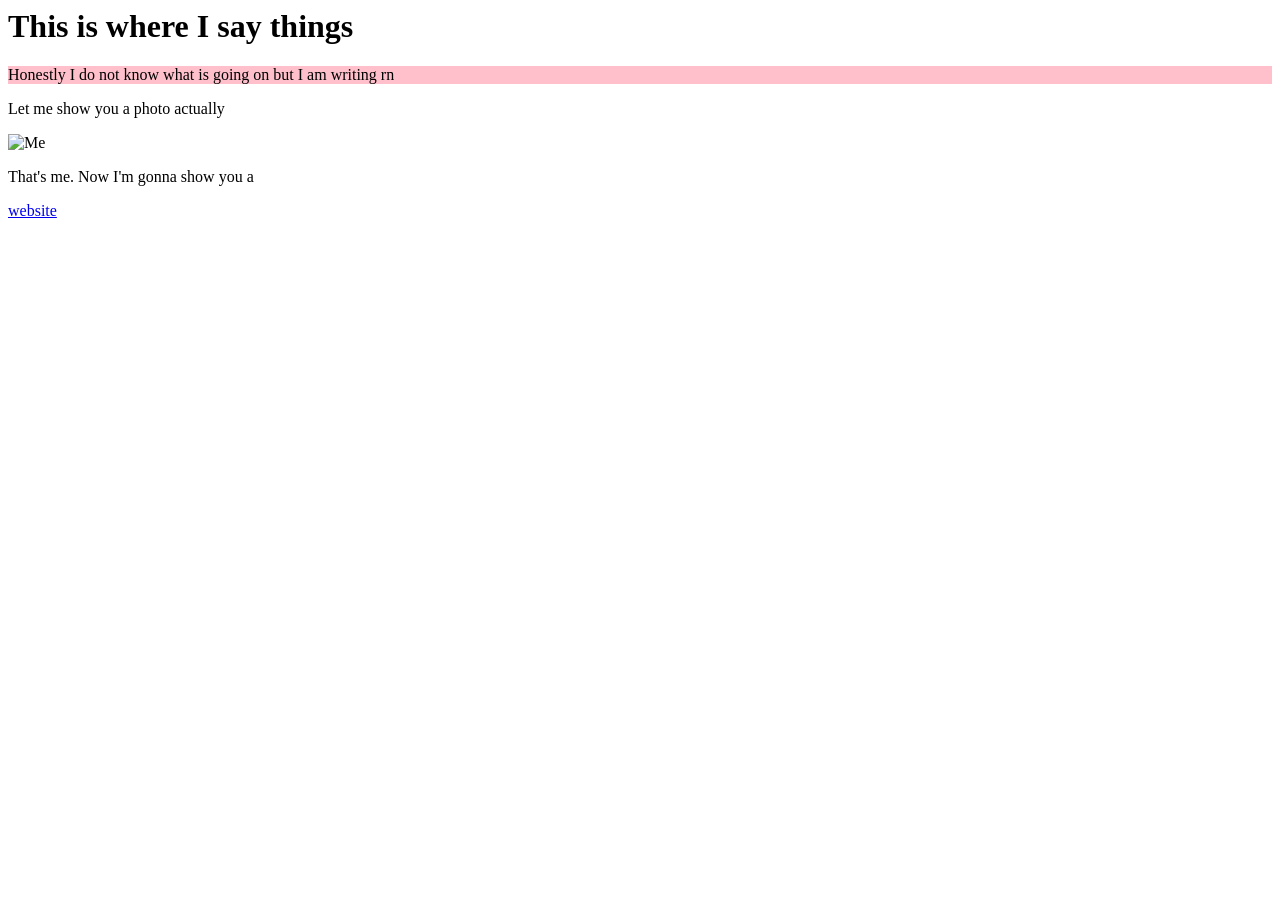
==== index.html @ c6e112b4 "Moved index to root" ====
<html>
    <head>
        <title> Welcome to Gracia's Bnuuy Website</title>
    </head>
    <h1> This is where I say things </h1>

    <p style="background-color:pink;"> Honestly I do not know what is going on but I am writing rn </p>
    <p> Let me show you a photo actually </p>
    <img src="https://64.media.tumblr.com/ff9a3c761bac8523026a47fca3f86f9e/abcb4e9e0749e0b1-07/s1280x1920/b356841c275af92ee816eb79625482d53e56f9dc.jpg" alt="Me">
    <p>That's me. Now I'm gonna show you a </p>
    <a href="https://www.mcgill.ca/pharma/faculty-staff/professors/derek-bowie">website</a>
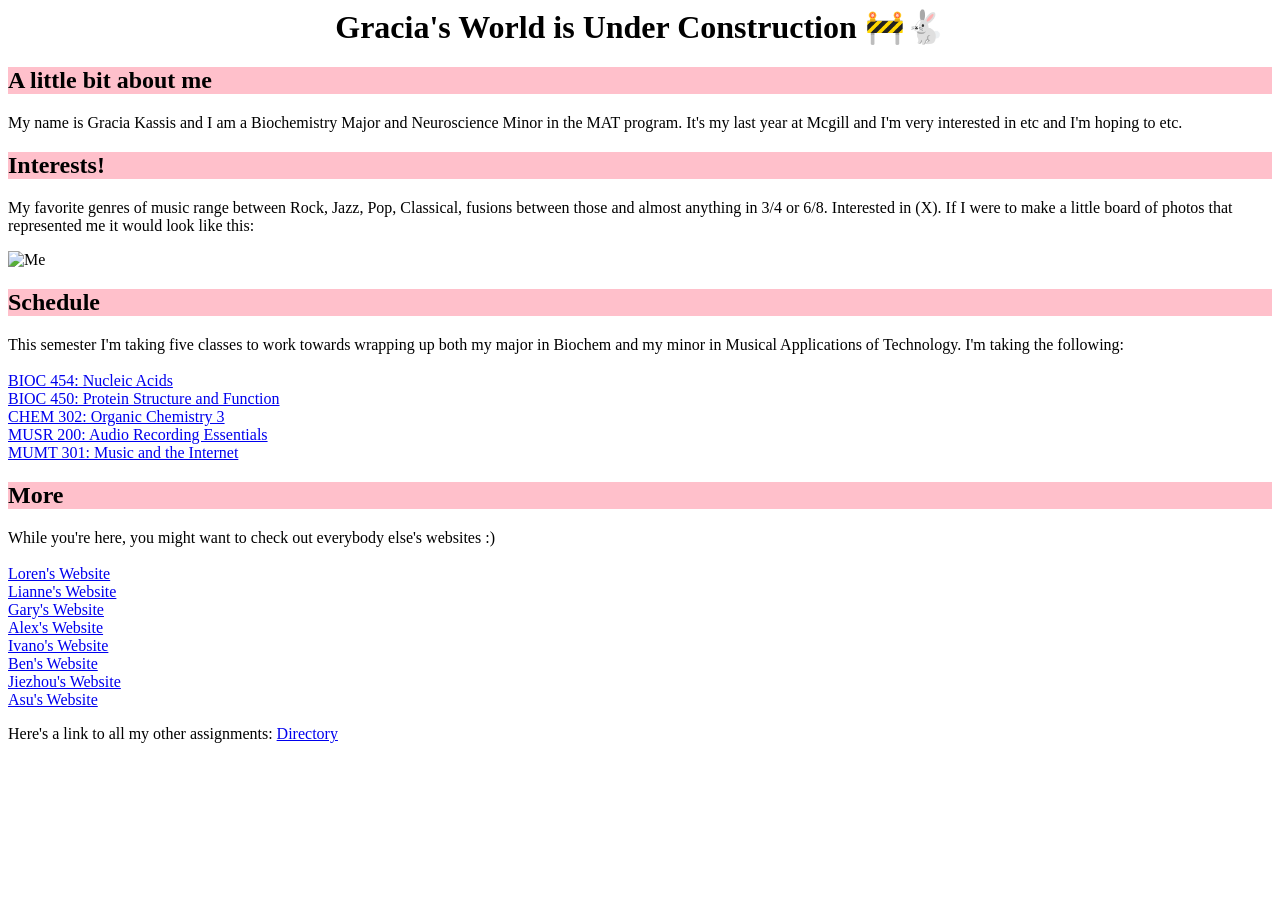
==== commit a6c75531: "Website updated Website updated to test assignments page" ====
--- a/index.html
+++ b/index.html
@@ -1,11 +1,35 @@
 <html>
     <head>
-        <title> Welcome to Gracia's Bnuuy Website</title>
+        <style>
+            
+            h1 {text-align: center;}
+        </style>
+        <title> 🚧 Welcome to Gracia's Bnuuy Website </title>
     </head>
-    <h1> This is where I say things </h1>
+    <h1> Gracia's World is Under Construction 🚧🐇 </h1>
 
-    <p style="background-color:pink;"> Honestly I do not know what is going on but I am writing rn </p>
-    <p> Let me show you a photo actually </p>
-    <img src="https://64.media.tumblr.com/ff9a3c761bac8523026a47fca3f86f9e/abcb4e9e0749e0b1-07/s1280x1920/b356841c275af92ee816eb79625482d53e56f9dc.jpg" alt="Me">
-    <p>That's me. Now I'm gonna show you a </p>
-    <a href="https://www.mcgill.ca/pharma/faculty-staff/professors/derek-bowie">website</a>
+    <h2 style="background-color:pink;"> A little bit about me </h2>
+    <p> My name is Gracia Kassis and I am a Biochemistry Major and Neuroscience Minor in the MAT program. It's my last year at Mcgill and I'm very interested in etc and I'm hoping to etc. </p>
+    
+    <h2 style="background-color:pink;"> Interests! </h2>
+    <p> My favorite genres of music range between Rock, Jazz, Pop, Classical, fusions between those and almost anything in 3/4 or 6/8. Interested in (X). If I were to make a little board of photos that represented me it would look like this: </p>
+    <img src="https://64.media.tumblr.com/ff9a3c761bac8523026a47fca3f86f9e/abcb4e9e0749e0b1-07/s1280x1920/b356841c275af92ee816eb79625482d53e56f9dc.jpg" alt="Me" class="center">
+    
+    <h2 style="background-color:pink;"> Schedule </h2>
+    <p>This semester I'm taking five classes to work towards wrapping up both my major in Biochem and my minor in Musical Applications of Technology. I'm taking the following: <br> <br> <a href="https://www.mcgill.ca/biochemistry/undergraduate-studies/programs/courses/454">BIOC 454: Nucleic Acids </a> <br> <a href="https://www.mcgill.ca/biochemistry/undergraduate-studies/programs/courses/450">BIOC 450: Protein Structure and Function </a> <br> <a href="https://www.mcgill.ca/study/2022-2023/courses/chem-302">CHEM 302: Organic Chemistry 3 </a> <br>  <a href="https://www.mcgill.ca/study/2021-2022/courses/musr-200">MUSR 200: Audio Recording Essentials </a> <br> <a href="https://www.mcgill.ca/study/2022-2023/courses/mumt-301">MUMT 301: Music and the Internet </a>
+
+    <h2 style="background-color:pink;"> More </h2>
+    <p> While you're here, you might want to check out everybody else's websites :) <br><br> 
+        <a href="https://mumt301.github.io/Loren/"> Loren's Website </a> <br>
+        <a href="https://mumt301.github.io/lianne-heron/"> Lianne's Website </a> <br>
+        <a href="https://mumt301.github.io/Gary-Zhang/"> Gary's Website </a> <br>
+        <a href="https://mumt301.github.io/Alex-Strong-Saad/"> Alex's Website </a><br>
+        <a href="https://mumt301.github.io/Ivano-Mariotti/"> Ivano's Website </a><br>
+        <a href="https://mumt301.github.io/ben-assignment/"> Ben's Website </a><br>
+        <a href="https://mumt301.github.io/jiezhou/"> Jiezhou's Website </a><br>
+        <a href="https://mumt301.github.io/Asu_Simla_Ayduran/"> Asu's Website </a> </p>
+
+
+    
+    <p> Here's a link to all my other assignments: 
+        <a href="https://mumt301.github.io/gracia-kassis/assignments">Directory </a> </p>
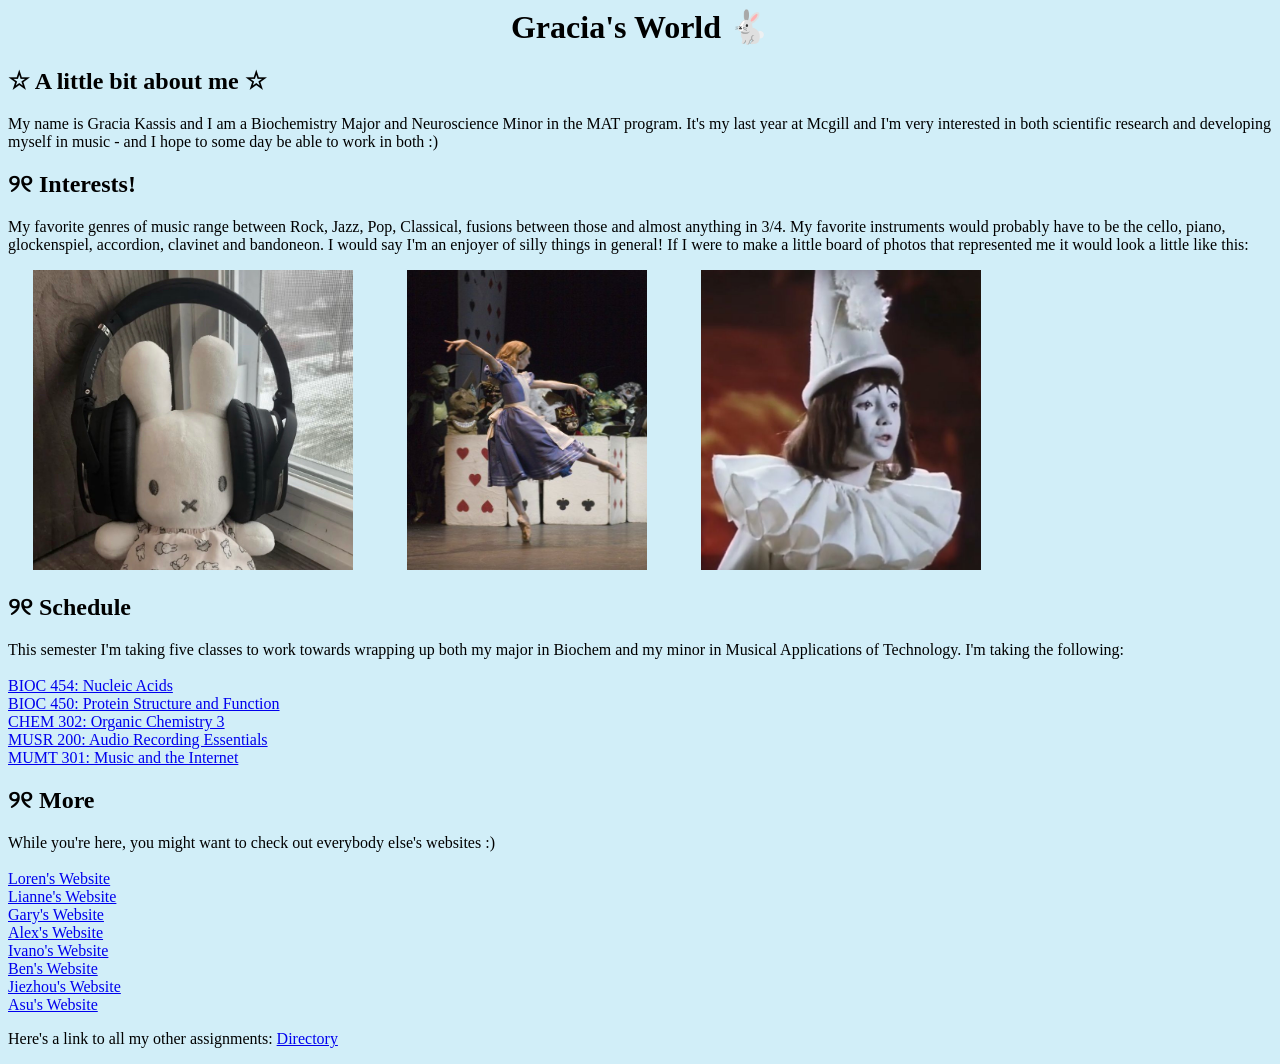
==== commit f9604a18: "Website Updated Wrapped up assignment requirements - Polishing needed" ====
--- a/index.html
+++ b/index.html
@@ -1,25 +1,29 @@
 <html>
+    <body style="background-color:rgb(209, 238, 248);"></body>
     <head>
         <style>
             
             h1 {text-align: center;}
         </style>
-        <title> 🚧 Welcome to Gracia's Bnuuy Website </title>
+        
+        <title> ૮꒰ ˶• ༝ •˶꒱ა bnuuy </title>
     </head>
-    <h1> Gracia's World is Under Construction 🚧🐇 </h1>
+    <h1> Gracia's World 🐇 </h1>
 
-    <h2 style="background-color:pink;"> A little bit about me </h2>
-    <p> My name is Gracia Kassis and I am a Biochemistry Major and Neuroscience Minor in the MAT program. It's my last year at Mcgill and I'm very interested in etc and I'm hoping to etc. </p>
+    <h2 style="color:black;"> ☆ A little bit about me ☆ </h2>
+    <p> My name is Gracia Kassis and I am a Biochemistry Major and Neuroscience Minor in the MAT program. It's my last year at Mcgill and I'm very interested in both scientific research and developing myself in music - and I hope to some day be able to work in both :) </p>
     
-    <h2 style="background-color:pink;"> Interests! </h2>
-    <p> My favorite genres of music range between Rock, Jazz, Pop, Classical, fusions between those and almost anything in 3/4 or 6/8. Interested in (X). If I were to make a little board of photos that represented me it would look like this: </p>
-    <img src="https://64.media.tumblr.com/ff9a3c761bac8523026a47fca3f86f9e/abcb4e9e0749e0b1-07/s1280x1920/b356841c275af92ee816eb79625482d53e56f9dc.jpg" alt="Me" class="center">
+    <h2 style="color: black;"> ୨୧ Interests! </h2>
+    <p> My favorite genres of music range between Rock, Jazz, Pop, Classical, fusions between those and almost anything in 3/4. My favorite instruments would probably have to be the cello, piano, glockenspiel, accordion, clavinet and bandoneon. I would say I'm an enjoyer of silly things in general! If I were to make a little board of photos that represented me it would look a little like this: </p>
+    <img src="miffy.jpg" alt="Miffy" class="center" width="320" height="300" hspace="25">
+    <img src="alice.jpg" alt="Alice" class="center" width="240" height="300" hspace="25">
+    <img src="pierrot.jpg" alt="Pierrot" class="center" width="280" height="300" hspace="25">
     
-    <h2 style="background-color:pink;"> Schedule </h2>
+    <h2 style="color: black;"> ୨୧ Schedule </h2>
     <p>This semester I'm taking five classes to work towards wrapping up both my major in Biochem and my minor in Musical Applications of Technology. I'm taking the following: <br> <br> <a href="https://www.mcgill.ca/biochemistry/undergraduate-studies/programs/courses/454">BIOC 454: Nucleic Acids </a> <br> <a href="https://www.mcgill.ca/biochemistry/undergraduate-studies/programs/courses/450">BIOC 450: Protein Structure and Function </a> <br> <a href="https://www.mcgill.ca/study/2022-2023/courses/chem-302">CHEM 302: Organic Chemistry 3 </a> <br>  <a href="https://www.mcgill.ca/study/2021-2022/courses/musr-200">MUSR 200: Audio Recording Essentials </a> <br> <a href="https://www.mcgill.ca/study/2022-2023/courses/mumt-301">MUMT 301: Music and the Internet </a>
 
-    <h2 style="background-color:pink;"> More </h2>
-    <p> While you're here, you might want to check out everybody else's websites :) <br><br> 
+    <h2 style="color:black;"> ୨୧ More </h2> 
+        <p> While you're here, you might want to check out everybody else's websites :) <br><br> 
         <a href="https://mumt301.github.io/Loren/"> Loren's Website </a> <br>
         <a href="https://mumt301.github.io/lianne-heron/"> Lianne's Website </a> <br>
         <a href="https://mumt301.github.io/Gary-Zhang/"> Gary's Website </a> <br>
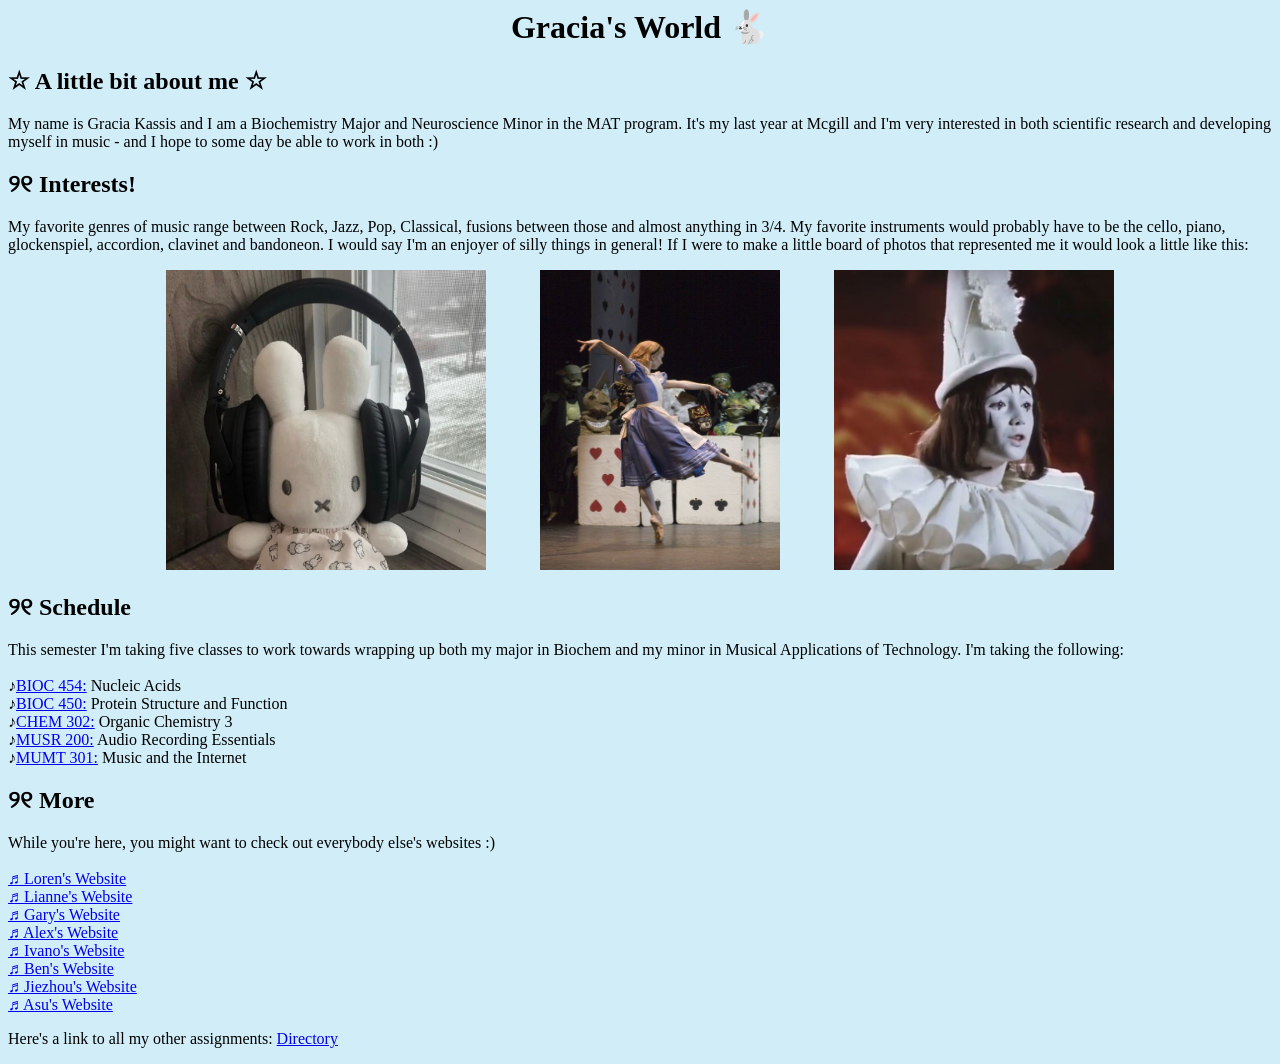
==== commit ac0aff76: "A few changes" ====
--- a/index.html
+++ b/index.html
@@ -15,23 +15,28 @@
     
     <h2 style="color: black;"> ୨୧ Interests! </h2>
     <p> My favorite genres of music range between Rock, Jazz, Pop, Classical, fusions between those and almost anything in 3/4. My favorite instruments would probably have to be the cello, piano, glockenspiel, accordion, clavinet and bandoneon. I would say I'm an enjoyer of silly things in general! If I were to make a little board of photos that represented me it would look a little like this: </p>
-    <img src="miffy.jpg" alt="Miffy" class="center" width="320" height="300" hspace="25">
+    <p style="text-align:center;"> <img src="miffy.jpg" alt="Miffy" class="center" width="320" height="300" hspace="25">
     <img src="alice.jpg" alt="Alice" class="center" width="240" height="300" hspace="25">
-    <img src="pierrot.jpg" alt="Pierrot" class="center" width="280" height="300" hspace="25">
+    <img src="pierrot.jpg" alt="Pierrot" class="center" width="280" height="300" hspace="25"> </p>
     
     <h2 style="color: black;"> ୨୧ Schedule </h2>
-    <p>This semester I'm taking five classes to work towards wrapping up both my major in Biochem and my minor in Musical Applications of Technology. I'm taking the following: <br> <br> <a href="https://www.mcgill.ca/biochemistry/undergraduate-studies/programs/courses/454">BIOC 454: Nucleic Acids </a> <br> <a href="https://www.mcgill.ca/biochemistry/undergraduate-studies/programs/courses/450">BIOC 450: Protein Structure and Function </a> <br> <a href="https://www.mcgill.ca/study/2022-2023/courses/chem-302">CHEM 302: Organic Chemistry 3 </a> <br>  <a href="https://www.mcgill.ca/study/2021-2022/courses/musr-200">MUSR 200: Audio Recording Essentials </a> <br> <a href="https://www.mcgill.ca/study/2022-2023/courses/mumt-301">MUMT 301: Music and the Internet </a>
+    <p>This semester I'm taking five classes to work towards wrapping up both my major in Biochem and my minor in Musical Applications of Technology. I'm taking the following: <br> <br> 
+        ♪<a href="https://www.mcgill.ca/biochemistry/undergraduate-studies/programs/courses/454">BIOC 454:</a> Nucleic Acids <br> 
+        ♪<a href="https://www.mcgill.ca/biochemistry/undergraduate-studies/programs/courses/450">BIOC 450:</a> Protein Structure and Function  <br> 
+        ♪<a href="https://www.mcgill.ca/study/2022-2023/courses/chem-302">CHEM 302:</a> Organic Chemistry 3  <br>  
+        ♪<a href="https://www.mcgill.ca/study/2021-2022/courses/musr-200">MUSR 200:</a> Audio Recording Essentials<br> 
+        ♪<a href="https://www.mcgill.ca/study/2022-2023/courses/mumt-301">MUMT 301:</a> Music and the Internet </p>
 
     <h2 style="color:black;"> ୨୧ More </h2> 
         <p> While you're here, you might want to check out everybody else's websites :) <br><br> 
-        <a href="https://mumt301.github.io/Loren/"> Loren's Website </a> <br>
-        <a href="https://mumt301.github.io/lianne-heron/"> Lianne's Website </a> <br>
-        <a href="https://mumt301.github.io/Gary-Zhang/"> Gary's Website </a> <br>
-        <a href="https://mumt301.github.io/Alex-Strong-Saad/"> Alex's Website </a><br>
-        <a href="https://mumt301.github.io/Ivano-Mariotti/"> Ivano's Website </a><br>
-        <a href="https://mumt301.github.io/ben-assignment/"> Ben's Website </a><br>
-        <a href="https://mumt301.github.io/jiezhou/"> Jiezhou's Website </a><br>
-        <a href="https://mumt301.github.io/Asu_Simla_Ayduran/"> Asu's Website </a> </p>
+        <a href="https://mumt301.github.io/Loren/"> ♬ Loren's Website </a> <br>
+        <a href="https://mumt301.github.io/lianne-heron/"> ♬ Lianne's Website </a> <br>
+        <a href="https://mumt301.github.io/Gary-Zhang/"> ♬ Gary's Website </a> <br>
+        <a href="https://mumt301.github.io/Alex-Strong-Saad/"> ♬ Alex's Website </a><br>
+        <a href="https://mumt301.github.io/Ivano-Mariotti/"> ♬ Ivano's Website </a><br>
+        <a href="https://mumt301.github.io/ben-assignment/"> ♬ Ben's Website </a><br>
+        <a href="https://mumt301.github.io/jiezhou/"> ♬ Jiezhou's Website </a><br>
+        <a href="https://mumt301.github.io/Asu_Simla_Ayduran/"> ♬ Asu's Website </a> </p>
 
 
     
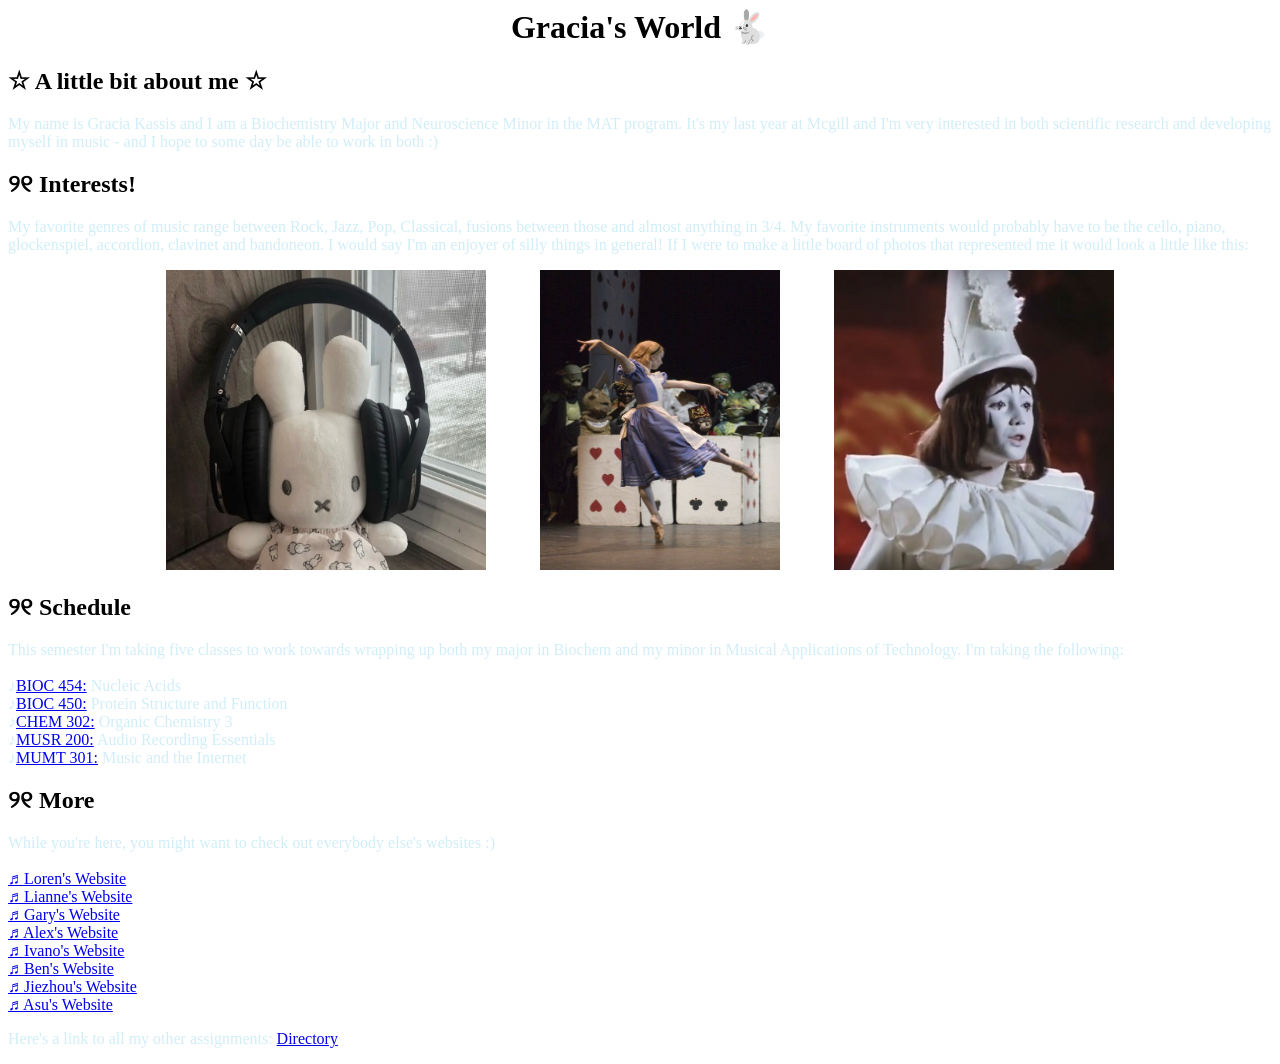
==== commit 6a412231: "asignment 3" ====
--- a/index.html
+++ b/index.html
@@ -1,25 +1,20 @@
 <html>
-    <body style="background-color:rgb(209, 238, 248);"></body>
     <head>
-        <style>
-            
-            h1 {text-align: center;}
-        </style>
-        
+        <link rel="stylesheet" href="index_style_sheet.css" />
         <title> ૮꒰ ˶• ༝ •˶꒱ა bnuuy </title>
     </head>
     <h1> Gracia's World 🐇 </h1>
 
-    <h2 style="color:black;"> ☆ A little bit about me ☆ </h2>
+    <h2> ☆ A little bit about me ☆ </h2>
     <p> My name is Gracia Kassis and I am a Biochemistry Major and Neuroscience Minor in the MAT program. It's my last year at Mcgill and I'm very interested in both scientific research and developing myself in music - and I hope to some day be able to work in both :) </p>
     
-    <h2 style="color: black;"> ୨୧ Interests! </h2>
+    <h2> ୨୧ Interests! </h2>
     <p> My favorite genres of music range between Rock, Jazz, Pop, Classical, fusions between those and almost anything in 3/4. My favorite instruments would probably have to be the cello, piano, glockenspiel, accordion, clavinet and bandoneon. I would say I'm an enjoyer of silly things in general! If I were to make a little board of photos that represented me it would look a little like this: </p>
-    <p style="text-align:center;"> <img src="miffy.jpg" alt="Miffy" class="center" width="320" height="300" hspace="25">
-    <img src="alice.jpg" alt="Alice" class="center" width="240" height="300" hspace="25">
+    <p style="text-align:center;"> <img src="miffy.jpg" alt="Miffy" class="center" width="320" height="300" hspace="25"> 
+    <img src="alice.jpg" alt="Alice" class="center" width="240" height="300" hspace="25"> 
     <img src="pierrot.jpg" alt="Pierrot" class="center" width="280" height="300" hspace="25"> </p>
     
-    <h2 style="color: black;"> ୨୧ Schedule </h2>
+    <h2> ୨୧ Schedule </h2>
     <p>This semester I'm taking five classes to work towards wrapping up both my major in Biochem and my minor in Musical Applications of Technology. I'm taking the following: <br> <br> 
         ♪<a href="https://www.mcgill.ca/biochemistry/undergraduate-studies/programs/courses/454">BIOC 454:</a> Nucleic Acids <br> 
         ♪<a href="https://www.mcgill.ca/biochemistry/undergraduate-studies/programs/courses/450">BIOC 450:</a> Protein Structure and Function  <br> 
@@ -27,7 +22,7 @@
         ♪<a href="https://www.mcgill.ca/study/2021-2022/courses/musr-200">MUSR 200:</a> Audio Recording Essentials<br> 
         ♪<a href="https://www.mcgill.ca/study/2022-2023/courses/mumt-301">MUMT 301:</a> Music and the Internet </p>
 
-    <h2 style="color:black;"> ୨୧ More </h2> 
+    <h2> ୨୧ More </h2> 
         <p> While you're here, you might want to check out everybody else's websites :) <br><br> 
         <a href="https://mumt301.github.io/Loren/"> ♬ Loren's Website </a> <br>
         <a href="https://mumt301.github.io/lianne-heron/"> ♬ Lianne's Website </a> <br>
--- a/index_style_sheet.css
+++ b/index_style_sheet.css
@@ -0,0 +1,15 @@
+h1 {
+    color: black;
+    text-align: center;
+
+}
+h2 {
+    color: black;
+    text-align: left;
+}
+
+body {
+    color: rgb(209, 238, 248);
+}
+
+.box
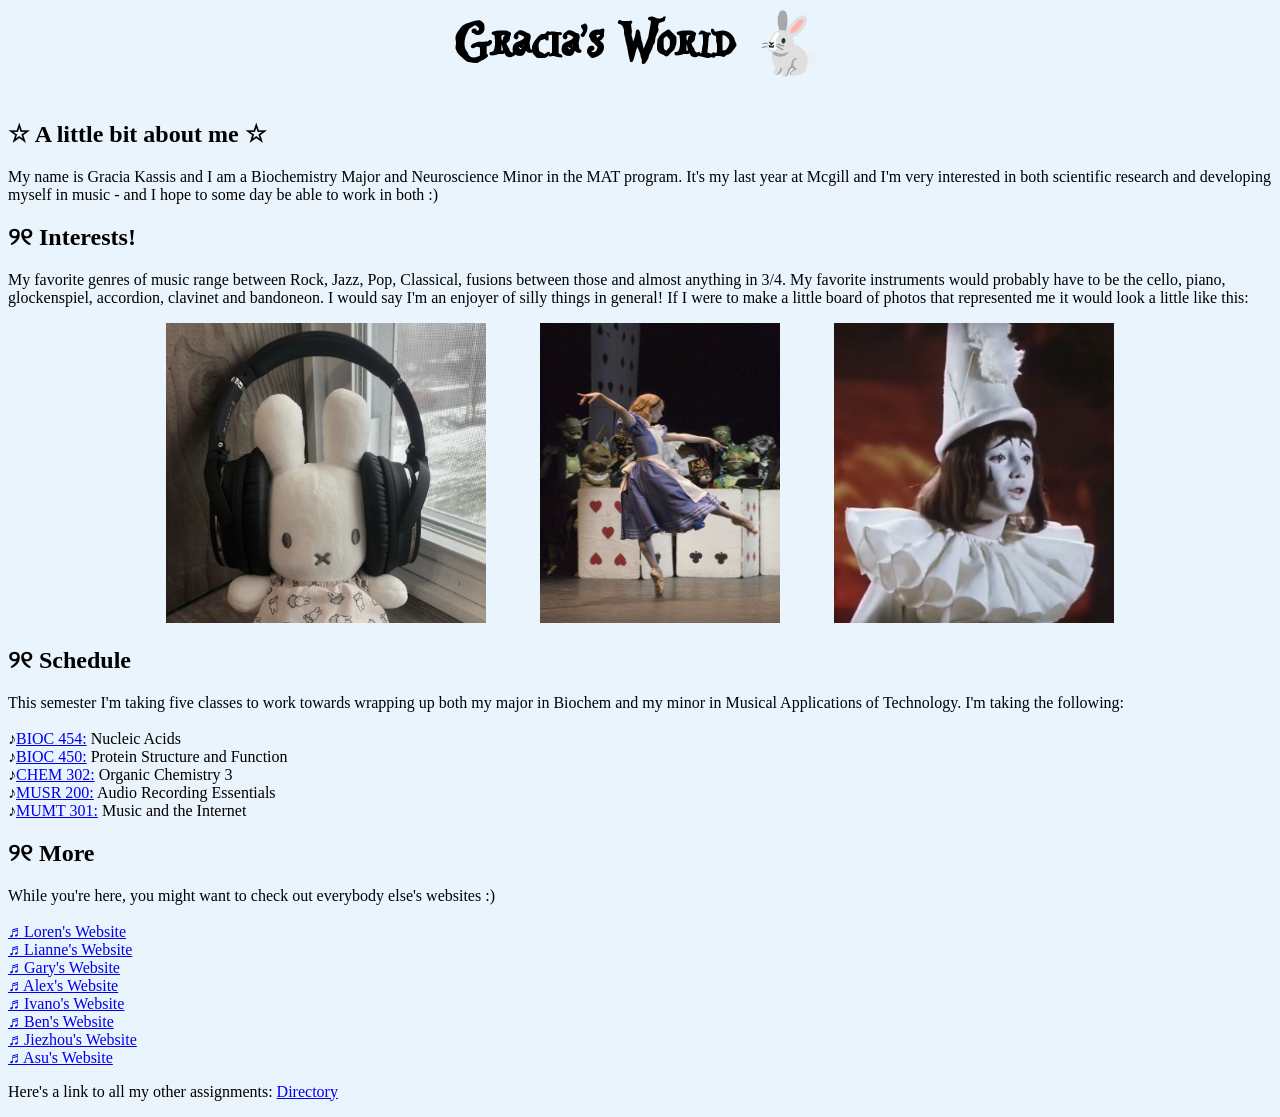
==== commit ef58760c: "New Font: Main Web" ====
--- a/index.html
+++ b/index.html
@@ -3,7 +3,8 @@
         <link rel="stylesheet" href="index_style_sheet.css" />
         <title> ૮꒰ ˶• ༝ •˶꒱ა bnuuy </title>
     </head>
-    <h1> Gracia's World 🐇 </h1>
+    <h1> <style size="500px"></style>
+    Gracia's World 🐇 </h1>
 
     <h2> ☆ A little bit about me ☆ </h2>
     <p> My name is Gracia Kassis and I am a Biochemistry Major and Neuroscience Minor in the MAT program. It's my last year at Mcgill and I'm very interested in both scientific research and developing myself in music - and I hope to some day be able to work in both :) </p>
--- a/index_style_sheet.css
+++ b/index_style_sheet.css
@@ -1,15 +1,22 @@
+@font-face {
+    font-family: myFirstFont;
+    src: url(Alice_in_Wonderland_3.ttf);
+  }
+
 h1 {
+    font-family: 'myFirstFont';
+    font-size: 60px;
     color: black;
     text-align: center;
+}
 
-}
 h2 {
     color: black;
     text-align: left;
 }
 
 body {
-    color: rgb(209, 238, 248);
+    color: rgb(0, 0, 0);
+    background-color: rgb(234, 244, 252);
 }
 
-.box
